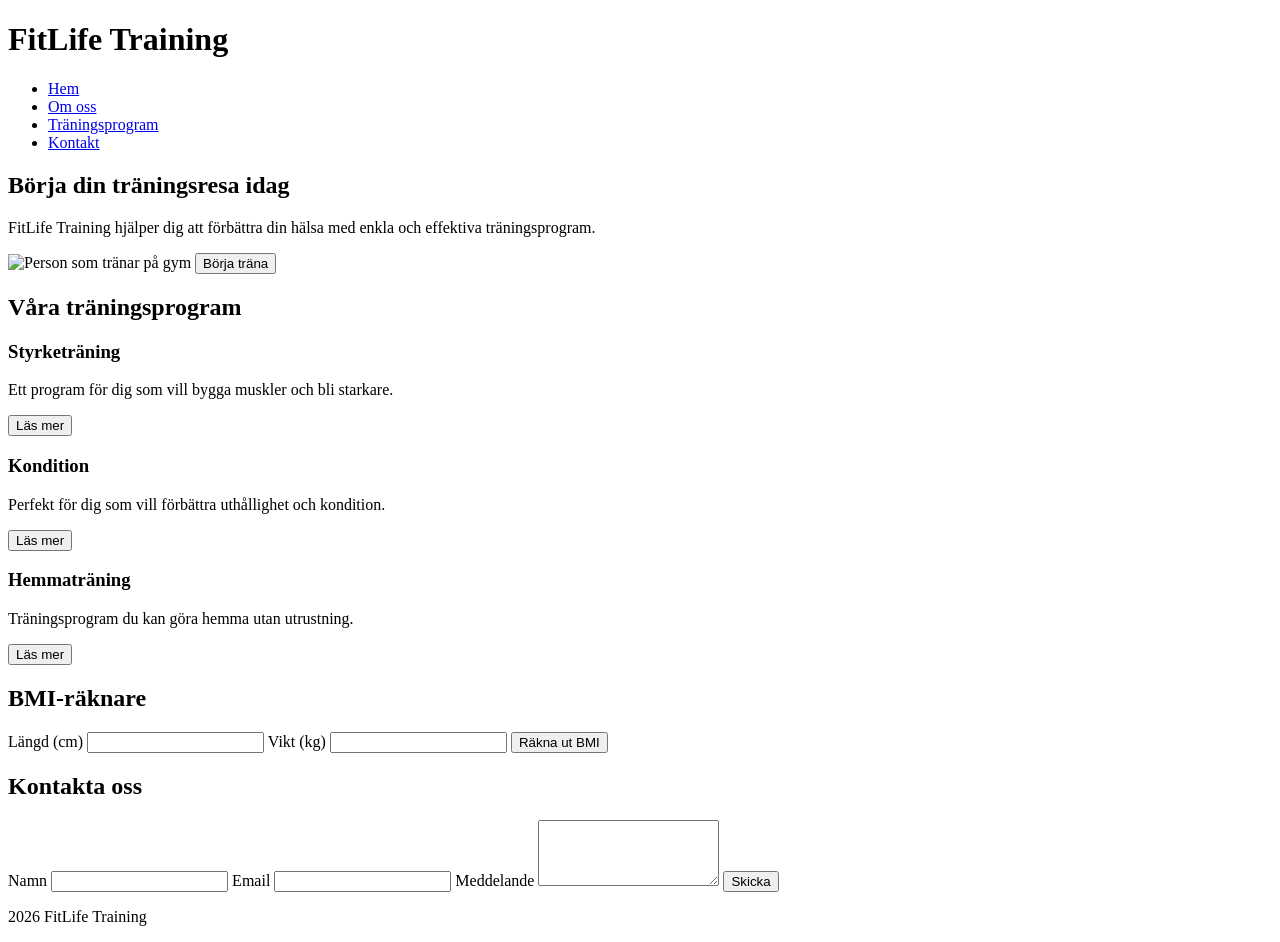
==== Index.html @ 0472c17d "ll" ====
<!DOCTYPE html>
<html lang="sv">
<head>
    <meta charset="UTF-8">
    <meta name="viewport" content="width=device-width, initial-scale=1.0">
    <title>FitLife Training</title>
    <link rel="stylesheet" href="style.css">
</head>

<body>

<header>
    <h1>FitLife Training</h1>

    <nav>
        <ul>
            <li><a href="index.html">Hem</a></li>
            <li><a href="about.html">Om oss</a></li>
            <li><a href="program.html">Träningsprogram</a></li>
            <li><a href="kontakt.html">Kontakt</a></li>
        </ul>
    </nav>
</header>

<main>

<section class="hero">
    <h2>Börja din träningsresa idag</h2>
    <p>FitLife Training hjälper dig att förbättra din hälsa med enkla och effektiva träningsprogram.</p>

    <img src="images/training.jpg" alt="Person som tränar på gym">

    <button id="startBtn">Börja träna</button>
</section>

<section class="program">
    <h2>Våra träningsprogram</h2>

    <article class="program-card">
        <h3>Styrketräning</h3>
        <p>Ett program för dig som vill bygga muskler och bli starkare.</p>
        <button class="infoBtn">Läs mer</button>
    </article>

    <article class="program-card">
        <h3>Kondition</h3>
        <p>Perfekt för dig som vill förbättra uthållighet och kondition.</p>
        <button class="infoBtn">Läs mer</button>
    </article>

    <article class="program-card">
        <h3>Hemmaträning</h3>
        <p>Träningsprogram du kan göra hemma utan utrustning.</p>
        <button class="infoBtn">Läs mer</button>
    </article>

</section>

<section class="bmi">
    <h2>BMI-räknare</h2>

    <form id="bmiForm">
        <label for="height">Längd (cm)</label>
        <input type="number" id="height" name="height" required>

        <label for="weight">Vikt (kg)</label>
        <input type="number" id="weight" name="weight" required>

        <button type="submit">Räkna ut BMI</button>
    </form>

    <p id="result"></p>
</section>

<section class="contact">
    <h2>Kontakta oss</h2>

    <form>
        <label for="name">Namn</label>
        <input type="text" id="name" name="name" required>

        <label for="email">Email</label>
        <input type="email" id="email" name="email" required>

        <label for="message">Meddelande</label>
        <textarea id="message" name="message" rows="4" required></textarea>

        <button type="submit">Skicka</button>
    </form>
</section>

</main>

<footer>
    <p>2026 FitLife Training</p>
</footer>

<script src="script.js"></script>

</body>
</html>
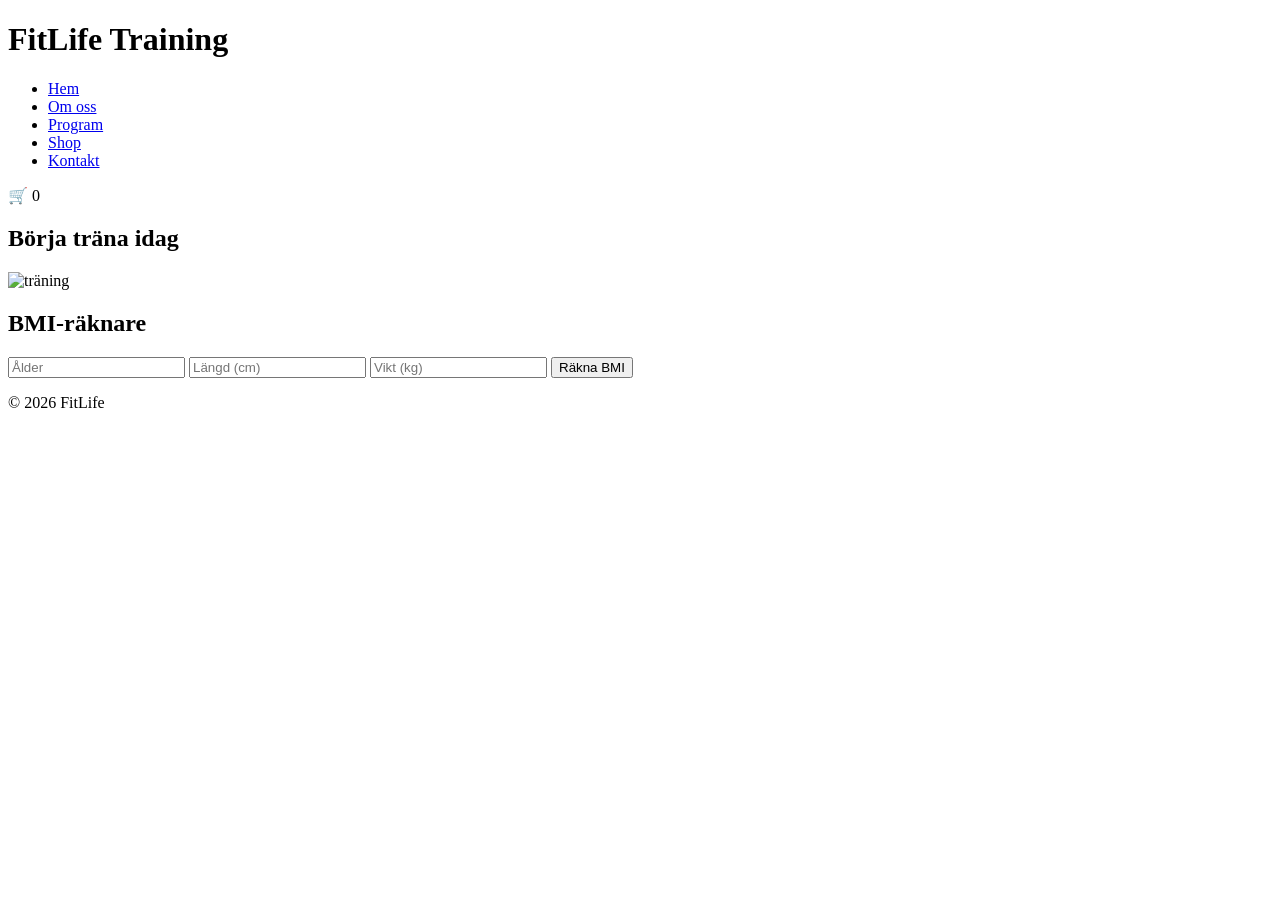
==== commit c2076025: "lll" ====
--- a/Index.html
+++ b/Index.html
@@ -1,101 +1,49 @@
 <!DOCTYPE html>
 <html lang="sv">
 <head>
-    <meta charset="UTF-8">
-    <meta name="viewport" content="width=device-width, initial-scale=1.0">
-    <title>FitLife Training</title>
-    <link rel="stylesheet" href="style.css">
+<meta charset="UTF-8">
+<meta name="viewport" content="width=device-width, initial-scale=1.0">
+<title>FitLife Training</title>
+<link rel="stylesheet" href="style.css">
 </head>
 
 <body>
 
 <header>
-    <h1>FitLife Training</h1>
-
-    <nav>
-        <ul>
-            <li><a href="index.html">Hem</a></li>
-            <li><a href="about.html">Om oss</a></li>
-            <li><a href="program.html">Träningsprogram</a></li>
-            <li><a href="kontakt.html">Kontakt</a></li>
-        </ul>
-    </nav>
+<h1>FitLife Training</h1>
+<nav class="navbar">
+<ul class="nav-links">
+<li><a href="index.html">Hem</a></li>
+<li><a href="about.html">Om oss</a></li>
+<li><a href="program.html">Program</a></li>
+<li><a href="shop.html">Shop</a></li>
+<li><a href="kontakt.html">Kontakt</a></li>
+</ul>
+<div class="cart-icon">🛒 <span id="cart-count">0</span></div>
+</nav>
 </header>
 
 <main>
-
 <section class="hero">
-    <h2>Börja din träningsresa idag</h2>
-    <p>FitLife Training hjälper dig att förbättra din hälsa med enkla och effektiva träningsprogram.</p>
-
-    <img src="images/training.jpg" alt="Person som tränar på gym">
-
-    <button id="startBtn">Börja träna</button>
+<h2>Börja träna idag</h2>
+<img src="https://encrypted-tbn0.gstatic.com/images?q=tbn:ANd9GcRB9uC70adCTnifMQ8Nj90z5qA-fIZJbcizyw&s" alt="träning">
 </section>
 
-<section class="program">
-    <h2>Våra träningsprogram</h2>
-
-    <article class="program-card">
-        <h3>Styrketräning</h3>
-        <p>Ett program för dig som vill bygga muskler och bli starkare.</p>
-        <button class="infoBtn">Läs mer</button>
-    </article>
-
-    <article class="program-card">
-        <h3>Kondition</h3>
-        <p>Perfekt för dig som vill förbättra uthållighet och kondition.</p>
-        <button class="infoBtn">Läs mer</button>
-    </article>
-
-    <article class="program-card">
-        <h3>Hemmaträning</h3>
-        <p>Träningsprogram du kan göra hemma utan utrustning.</p>
-        <button class="infoBtn">Läs mer</button>
-    </article>
-
-</section>
-
-<section class="bmi">
+<section>
     <h2>BMI-räknare</h2>
 
-    <form id="bmiForm">
-        <label for="height">Längd (cm)</label>
-        <input type="number" id="height" name="height" required>
+    <input id="age" type="number" placeholder="Ålder">
+    <input id="height" type="number" placeholder="Längd (cm)">
+    <input id="weight" type="number" placeholder="Vikt (kg)">
 
-        <label for="weight">Vikt (kg)</label>
-        <input type="number" id="weight" name="weight" required>
+    <button onclick="calculateBMI()">Räkna BMI</button>
 
-        <button type="submit">Räkna ut BMI</button>
-    </form>
-
-    <p id="result"></p>
+    <p id="bmiResult"></p>
 </section>
-
-<section class="contact">
-    <h2>Kontakta oss</h2>
-
-    <form>
-        <label for="name">Namn</label>
-        <input type="text" id="name" name="name" required>
-
-        <label for="email">Email</label>
-        <input type="email" id="email" name="email" required>
-
-        <label for="message">Meddelande</label>
-        <textarea id="message" name="message" rows="4" required></textarea>
-
-        <button type="submit">Skicka</button>
-    </form>
-</section>
-
 </main>
 
-<footer>
-    <p>2026 FitLife Training</p>
-</footer>
+<footer>© 2026 FitLife</footer>
 
 <script src="script.js"></script>
-
 </body>
 </html>
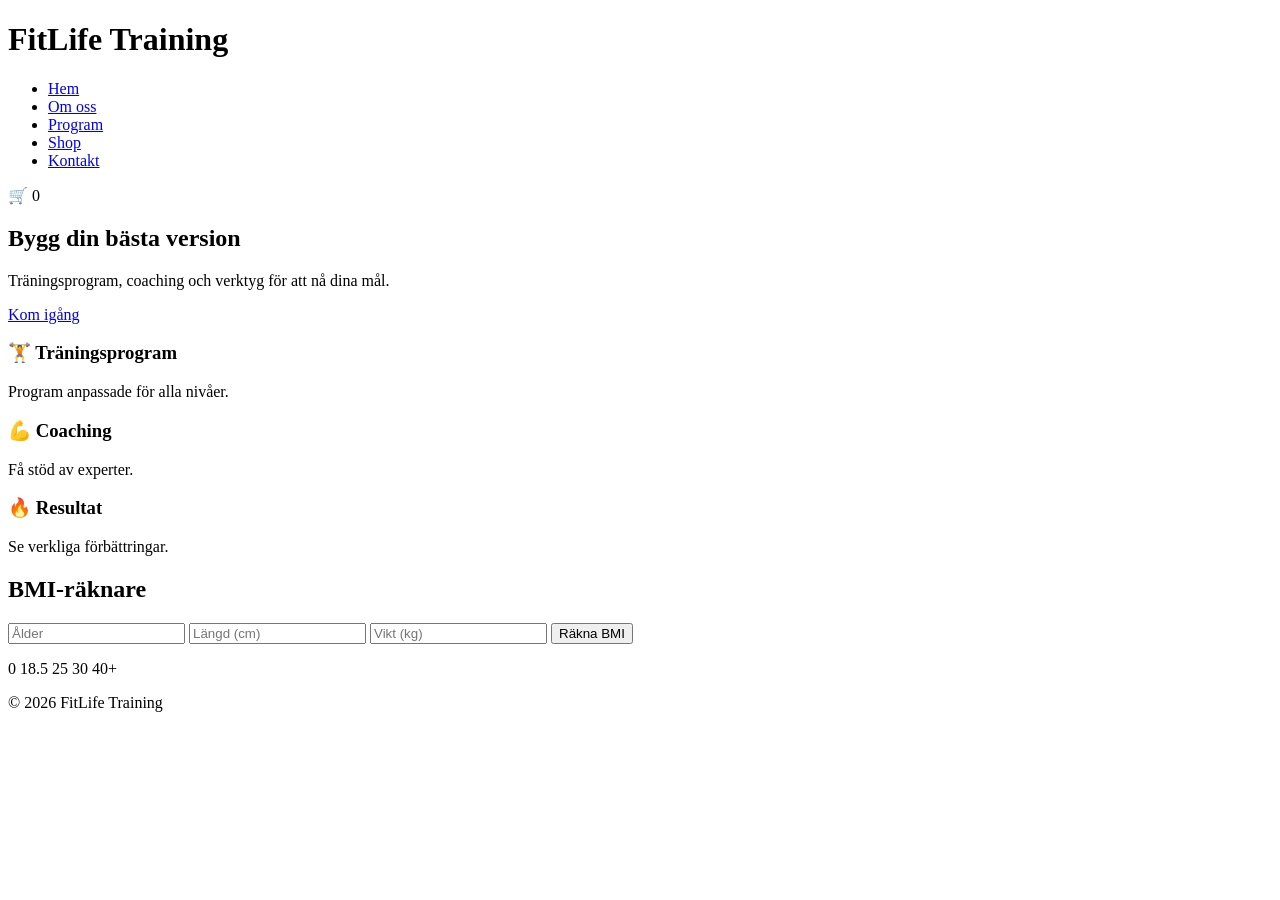
==== commit 86b6f05e: "ll" ====
--- a/Index.html
+++ b/Index.html
@@ -11,6 +11,7 @@
 
 <header>
 <h1>FitLife Training</h1>
+
 <nav class="navbar">
 <ul class="nav-links">
 <li><a href="index.html">Hem</a></li>
@@ -19,30 +20,75 @@
 <li><a href="shop.html">Shop</a></li>
 <li><a href="kontakt.html">Kontakt</a></li>
 </ul>
-<div class="cart-icon">🛒 <span id="cart-count">0</span></div>
+
+<div class="cart-icon" onclick="goToCart()">
+    🛒 <span id="cart-count">0</span>
+</div>
 </nav>
 </header>
 
 <main>
+
+<!-- HERO -->
 <section class="hero">
-<h2>Börja träna idag</h2>
-<img src="https://encrypted-tbn0.gstatic.com/images?q=tbn:ANd9GcRB9uC70adCTnifMQ8Nj90z5qA-fIZJbcizyw&s" alt="träning">
+<div class="hero-text">
+<h2>Bygg din bästa version</h2>
+<p>Träningsprogram, coaching och verktyg för att nå dina mål.</p>
+<a href="program.html" class="cta-btn">Kom igång</a>
+</div>
 </section>
 
-<section>
-    <h2>BMI-räknare</h2>
+<!-- FEATURES -->
+<section class="features">
 
-    <input id="age" type="number" placeholder="Ålder">
-    <input id="height" type="number" placeholder="Längd (cm)">
-    <input id="weight" type="number" placeholder="Vikt (kg)">
+<div class="feature-card">
+<h3>🏋️ Träningsprogram</h3>
+<p>Program anpassade för alla nivåer.</p>
+</div>
 
-    <button onclick="calculateBMI()">Räkna BMI</button>
+<div class="feature-card">
+<h3>💪 Coaching</h3>
+<p>Få stöd av experter.</p>
+</div>
 
-    <p id="bmiResult"></p>
+<div class="feature-card">
+<h3>🔥 Resultat</h3>
+<p>Se verkliga förbättringar.</p>
+</div>
+
 </section>
+
+<!-- BMI -->
+<section class="bmi-section">
+<h2>BMI-räknare</h2>
+
+<input id="age" type="number" placeholder="Ålder">
+<input id="height" type="number" placeholder="Längd (cm)">
+<input id="weight" type="number" placeholder="Vikt (kg)">
+
+<button onclick="calculateBMI()">Räkna BMI</button>
+
+<p id="bmiResult"></p>
+
+<div class="bmi-scale">
+<div class="bmi-marker" id="bmi-marker"></div>
+</div>
+
+<div class="bmi-labels">
+<span>0</span>
+<span>18.5</span>
+<span>25</span>
+<span>30</span>
+<span>40+</span>
+</div>
+
+</section>
+
 </main>
 
-<footer>© 2026 FitLife</footer>
+<footer>
+<p>© 2026 FitLife Training</p>
+</footer>
 
 <script src="script.js"></script>
 </body>
